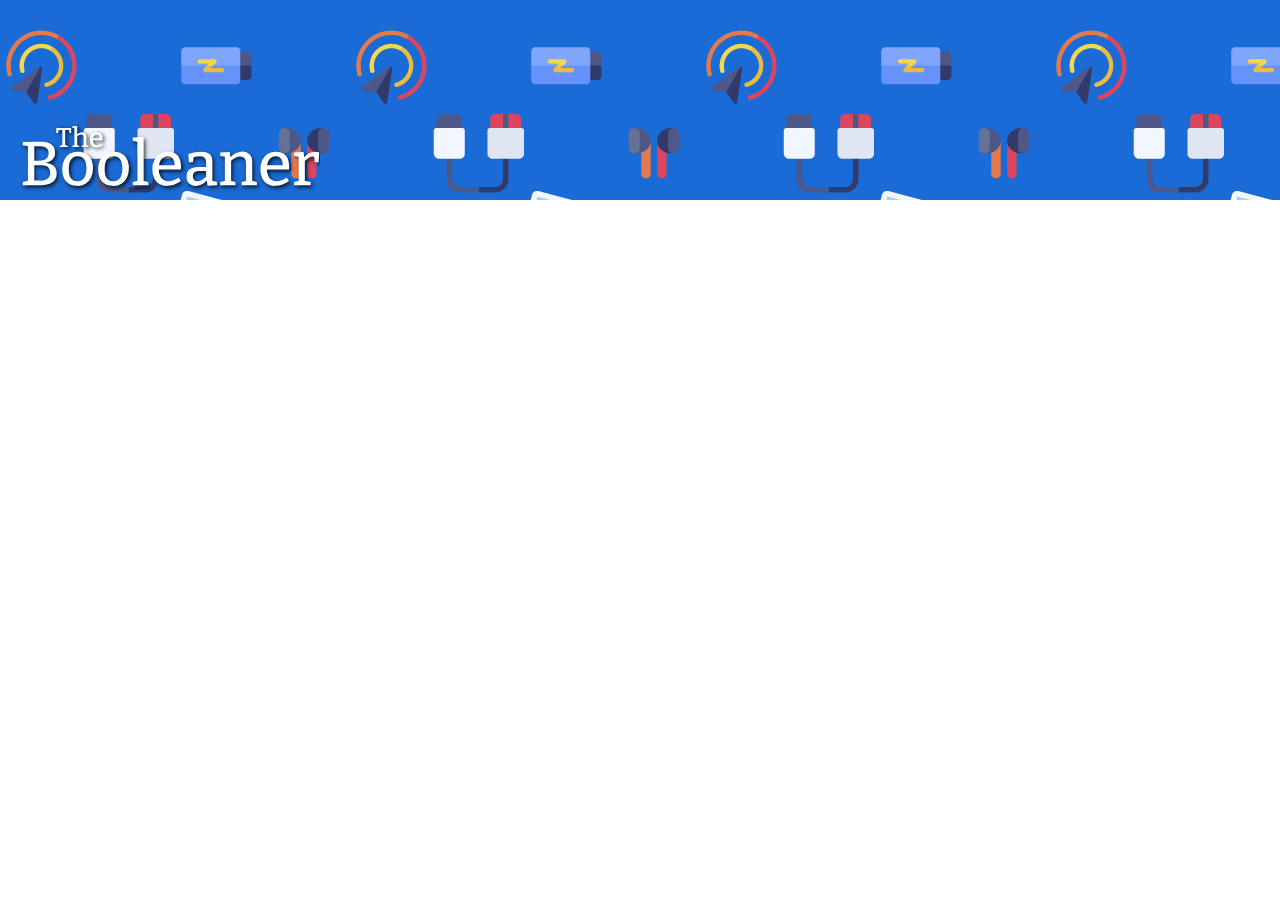
==== index.html @ 22a530e2 "add header" ====
<!DOCTYPE html>
<html lang="en">
<head>
    <meta charset="UTF-8">
    <meta name="viewport" content="width=device-width, initial-scale=1.0">
    <title>booleaner</title>
    <link rel="stylesheet" href="css/style.css">
</head>
<body>
    <!-- top page -->
    <header> 
        <img id="logo" src="img/logo.svg" alt="logo">
    </header>
    
</body>
</html>
---- css/style.css ----
*{
    margin: 0;
}
header{
    background-color: rgb(26, 107, 214);
    background-image: url(../img/pattern.png);
    width: 100%;
    height: 200px;
    position: relative;
    }
    
    #logo{
        width: 300px;
        position: absolute;
        bottom: 0;
        left: 20px;
    }
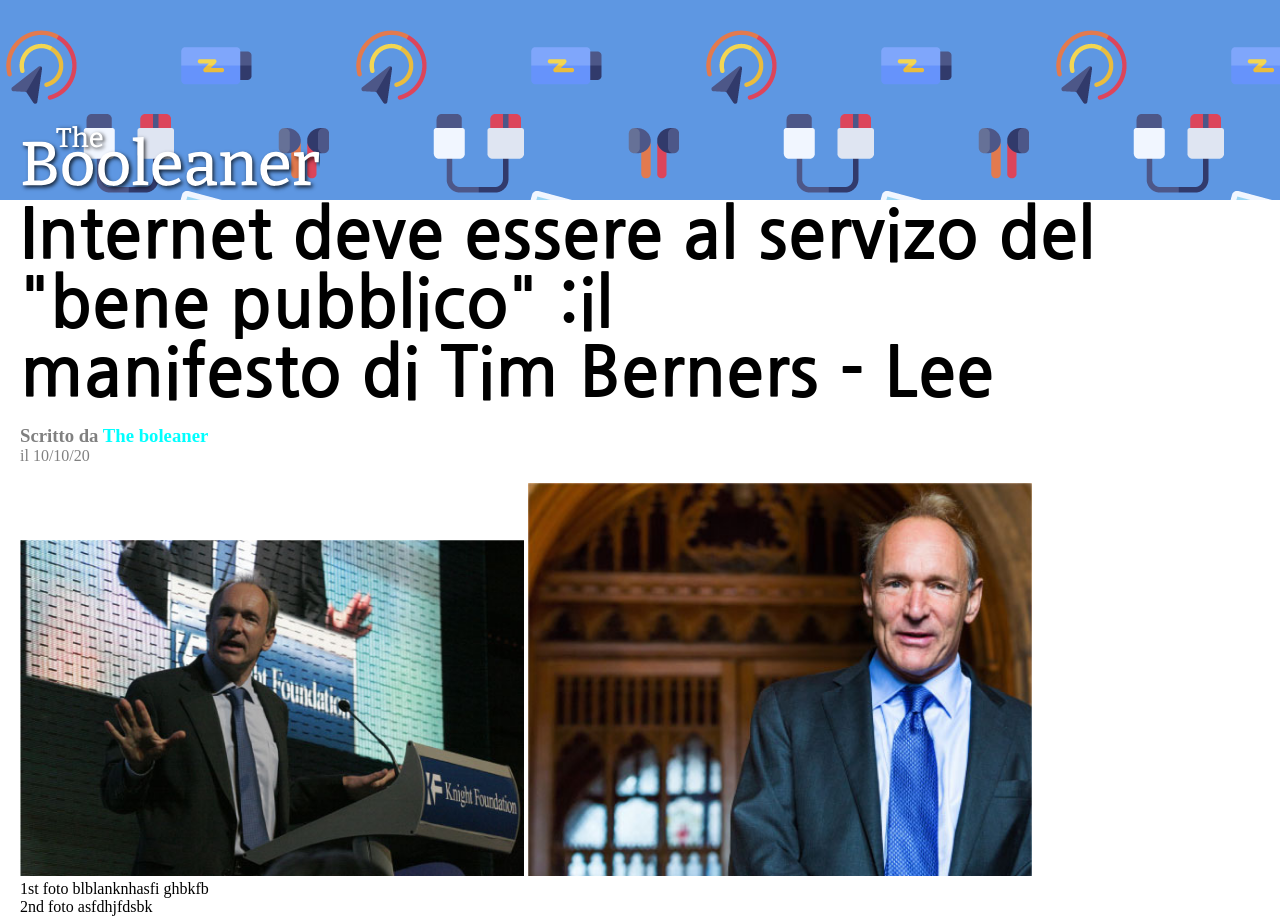
==== commit dc2a92ba: "add img home" ====
--- a/index.html
+++ b/index.html
@@ -4,6 +4,9 @@
     <meta charset="UTF-8">
     <meta name="viewport" content="width=device-width, initial-scale=1.0">
     <title>booleaner</title>
+    <link rel="preconnect" href="https://fonts.googleapis.com">
+    <link rel="preconnect" href="https://fonts.gstatic.com" crossorigin>
+    <link href="https://fonts.googleapis.com/css2?family=Nanum+Gothic&display=swap" rel="stylesheet">
     <link rel="stylesheet" href="css/style.css">
 </head>
 <body>
@@ -11,6 +14,27 @@
     <header> 
         <img id="logo" src="img/logo.svg" alt="logo">
     </header>
+
+    <main>
+        <!-- titolo -->
+        <section>
+            <h1 class="font">Internet deve essere al servizo del "bene pubblico" :il <br> manifesto di Tim Berners - Lee</h1>
+            <br>
+            <h3><p class="grey">Scritto da <span class="acqua">The boleaner</span></p></h3>
+            <span class="grey">il 10/10/20</span>
+            
+        </section>
+
+        <!-- foto home -->
+        <section >
+            <br>
+            <img class="foto" src="img/tim-1.jpg" alt="tim foto">
+            <img class="foto" src="img/tim-2.jpg" alt="tim 2"><br>
+            <span>1st foto blblanknhasfi ghbkfb</span>
+            <br><span>2nd foto asfdhjfdsbk</span>
+        </section>
+
+    </main>
     
 </body>
 </html>
--- a/css/style.css
+++ b/css/style.css
@@ -2,16 +2,35 @@
     margin: 0;
 }
 header{
-    background-color: rgb(26, 107, 214);
+    background-color: rgba(26, 107, 214,0.7);
     background-image: url(../img/pattern.png);
     width: 100%;
     height: 200px;
     position: relative;
     }
-    
+
     #logo{
         width: 300px;
         position: absolute;
         bottom: 0;
         left: 20px;
     }
+    .font{
+        font-size: 70px;
+        font-family: "Nanum Gothic", sans-serif;
+    }
+
+    .acqua{
+        color: aqua;
+    }
+
+    main{
+        margin-left: 20px;
+    }
+    .grey{
+        color: grey;
+    }
+    .foto{
+        width: 40%;
+        max-height: 400px;
+    }
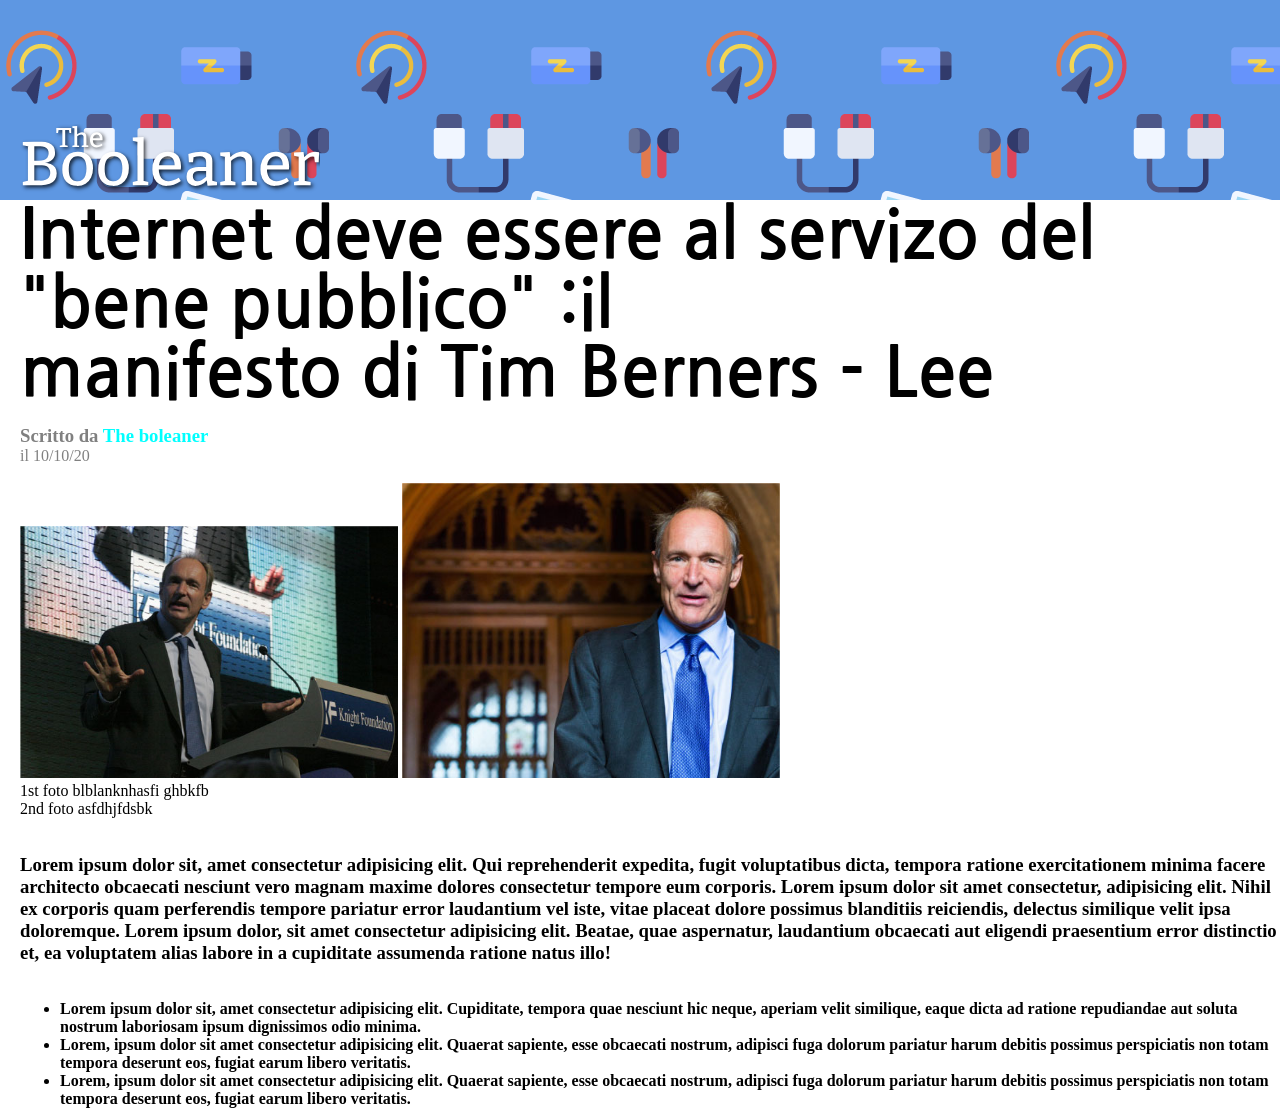
==== commit 382dcaed: "fix photo e list" ====
--- a/index.html
+++ b/index.html
@@ -26,7 +26,7 @@
         </section>
 
         <!-- foto home -->
-        <section >
+        <section id="photo">
             <br>
             <img class="foto" src="img/tim-1.jpg" alt="tim foto">
             <img class="foto" src="img/tim-2.jpg" alt="tim 2"><br>
@@ -34,6 +34,20 @@
             <br><span>2nd foto asfdhjfdsbk</span>
         </section>
 
+        <!-- articolo -->
+        <br><br>
+        <h3>Lorem ipsum dolor sit, amet consectetur adipisicing elit. Qui reprehenderit expedita, fugit voluptatibus dicta, tempora ratione exercitationem minima facere architecto obcaecati nesciunt vero magnam maxime dolores consectetur tempore eum corporis. Lorem ipsum dolor sit amet consectetur, adipisicing elit. Nihil ex corporis quam perferendis tempore pariatur error laudantium vel iste, vitae placeat dolore possimus blanditiis reiciendis, delectus similique velit ipsa doloremque. Lorem ipsum dolor, sit amet consectetur adipisicing elit. Beatae, quae aspernatur, laudantium obcaecati aut eligendi praesentium error distinctio et, ea voluptatem alias labore in a cupiditate assumenda ratione natus illo!</h3>
+        <br><br>
+
+        <!-- list -->
+        <section>
+            <ul><strong>
+                <li>Lorem ipsum dolor sit, amet consectetur adipisicing elit. Cupiditate, tempora quae nesciunt hic neque, aperiam velit similique, eaque dicta ad ratione repudiandae aut soluta nostrum laboriosam ipsum dignissimos odio minima.</li>
+                <li>Lorem, ipsum dolor sit amet consectetur adipisicing elit. Quaerat sapiente, esse obcaecati nostrum, adipisci fuga dolorum pariatur harum debitis possimus perspiciatis non totam tempora deserunt eos, fugiat earum libero veritatis.</li>
+                <li>Lorem, ipsum dolor sit amet consectetur adipisicing elit. Quaerat sapiente, esse obcaecati nostrum, adipisci fuga dolorum pariatur harum debitis possimus perspiciatis non totam tempora deserunt eos, fugiat earum libero veritatis.</li></strong>
+            </ul>
+        </section>
+
     </main>
     
 </body>
--- a/css/style.css
+++ b/css/style.css
@@ -31,6 +31,8 @@
         color: grey;
     }
     .foto{
-        width: 40%;
-        max-height: 400px;
-    }+        width: 30%;
+        max-height: 300px;
+    }
+
+    
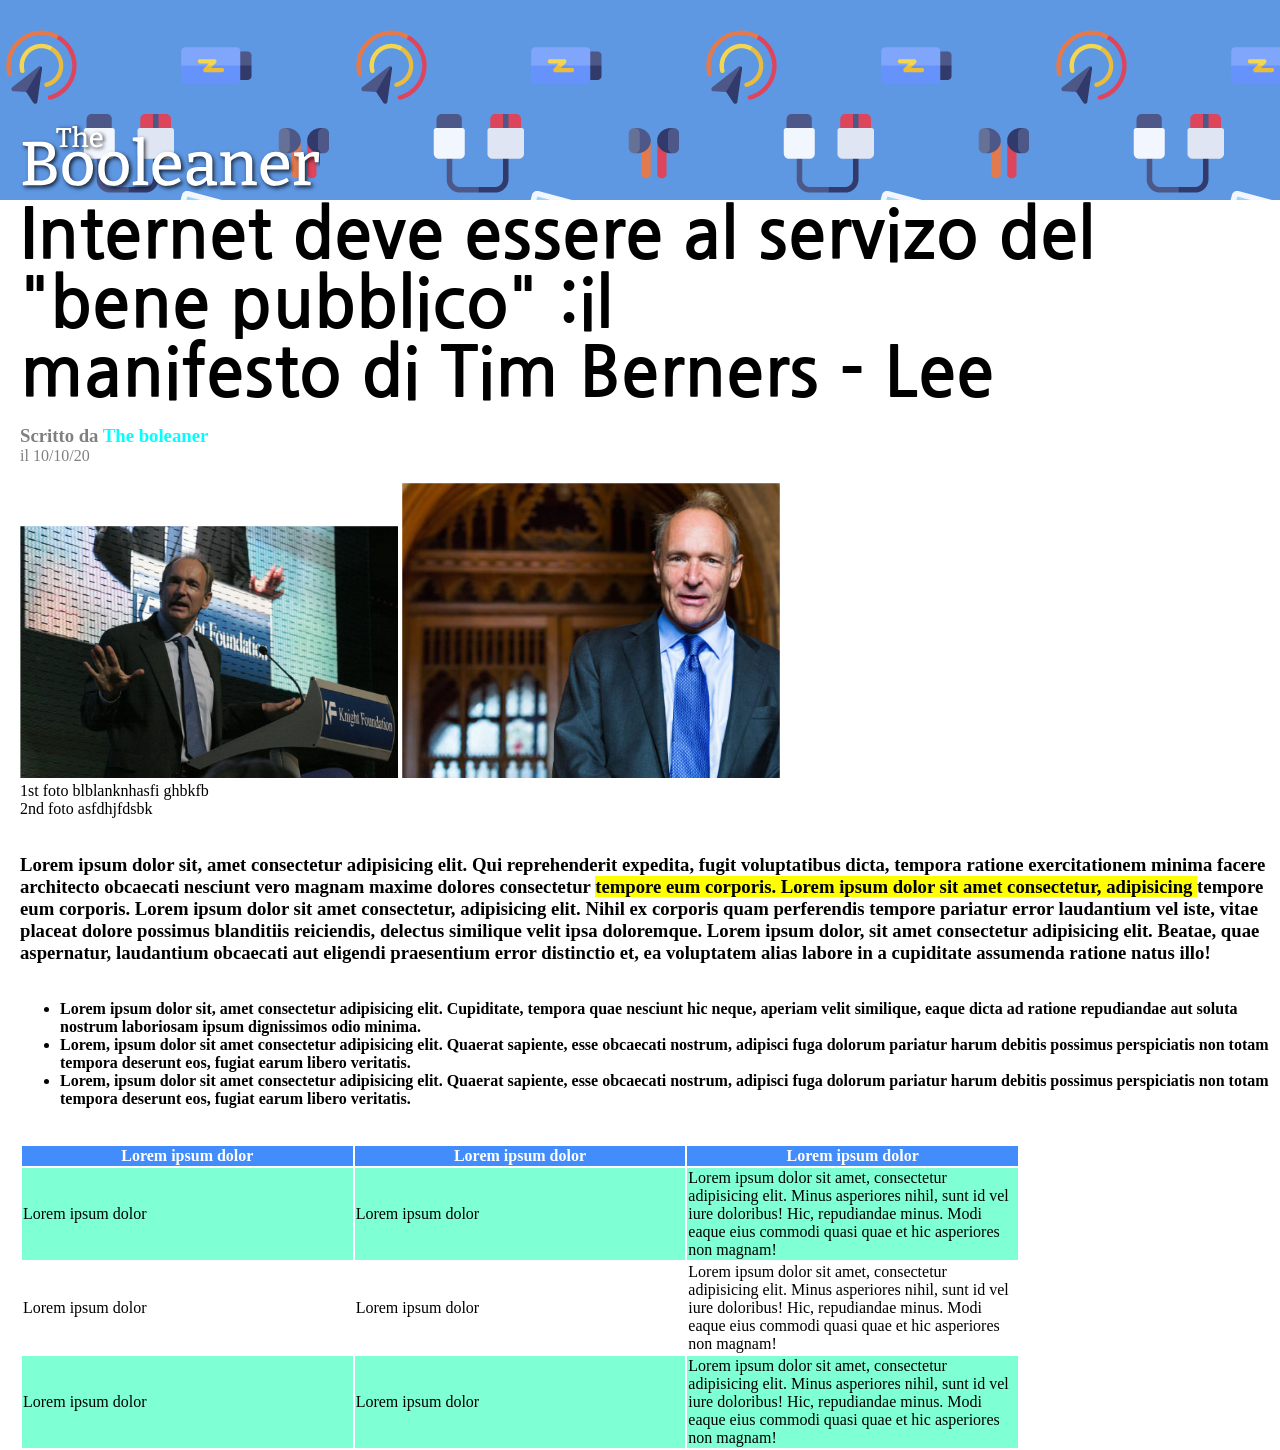
==== commit a3b2da95: "add table and fix" ====
--- a/index.html
+++ b/index.html
@@ -36,7 +36,7 @@
 
         <!-- articolo -->
         <br><br>
-        <h3>Lorem ipsum dolor sit, amet consectetur adipisicing elit. Qui reprehenderit expedita, fugit voluptatibus dicta, tempora ratione exercitationem minima facere architecto obcaecati nesciunt vero magnam maxime dolores consectetur tempore eum corporis. Lorem ipsum dolor sit amet consectetur, adipisicing elit. Nihil ex corporis quam perferendis tempore pariatur error laudantium vel iste, vitae placeat dolore possimus blanditiis reiciendis, delectus similique velit ipsa doloremque. Lorem ipsum dolor, sit amet consectetur adipisicing elit. Beatae, quae aspernatur, laudantium obcaecati aut eligendi praesentium error distinctio et, ea voluptatem alias labore in a cupiditate assumenda ratione natus illo!</h3>
+        <h3>Lorem ipsum dolor sit, amet consectetur adipisicing elit. Qui reprehenderit expedita, fugit voluptatibus dicta, tempora ratione exercitationem minima facere architecto obcaecati nesciunt vero magnam maxime dolores consectetur <span class="marker"> tempore eum corporis. Lorem ipsum dolor sit amet consectetur, adipisicing </span> tempore eum corporis. Lorem ipsum dolor sit amet consectetur, adipisicing elit. Nihil ex corporis quam perferendis tempore pariatur error laudantium vel iste, vitae placeat dolore possimus blanditiis reiciendis, delectus similique velit ipsa doloremque. Lorem ipsum dolor, sit amet consectetur adipisicing elit. Beatae, quae aspernatur, laudantium obcaecati aut eligendi praesentium error distinctio et, ea voluptatem alias labore in a cupiditate assumenda ratione natus illo!</h3>
         <br><br>
 
         <!-- list -->
@@ -47,6 +47,39 @@
                 <li>Lorem, ipsum dolor sit amet consectetur adipisicing elit. Quaerat sapiente, esse obcaecati nostrum, adipisci fuga dolorum pariatur harum debitis possimus perspiciatis non totam tempora deserunt eos, fugiat earum libero veritatis.</li></strong>
             </ul>
         </section>
+        <br><br>
+        <!-- table -->
+        <section>
+            <table>
+                <thead>
+                    <tr class="white">
+                        <th>Lorem ipsum dolor </th>
+                        <th>Lorem ipsum dolor </th>
+                        <th>Lorem ipsum dolor </th>
+                    </tr>
+                </thead>
+
+                <tbody class="ciano">
+                    <td>Lorem ipsum dolor </td>
+                    <td>Lorem ipsum dolor </td>
+                    <td>Lorem ipsum dolor sit amet, consectetur adipisicing elit. Minus asperiores nihil, sunt id vel iure doloribus! Hic, repudiandae minus. Modi eaque eius commodi quasi quae et hic asperiores non magnam! </td>
+                    
+                </tbody>
+                <tbody >
+                    <td>Lorem ipsum dolor </td>
+                    <td>Lorem ipsum dolor </td>
+                    <td>Lorem ipsum dolor sit amet, consectetur adipisicing elit. Minus asperiores nihil, sunt id vel iure doloribus! Hic, repudiandae minus. Modi eaque eius commodi quasi quae et hic asperiores non magnam! </td>
+                    
+                </tbody>
+                <tbody class="ciano">
+                    <td>Lorem ipsum dolor </td>
+                    <td>Lorem ipsum dolor </td>
+                    <td>Lorem ipsum dolor sit amet, consectetur adipisicing elit. Minus asperiores nihil, sunt id vel iure doloribus! Hic, repudiandae minus. Modi eaque eius commodi quasi quae et hic asperiores non magnam! </td>
+                    
+                </tbody>
+
+            </table>
+        </section>
 
     </main>
     
--- a/css/style.css
+++ b/css/style.css
@@ -35,4 +35,21 @@
         max-height: 300px;
     }
 
-    +    .marker{
+        background-color: yellow;
+    }
+    thead{
+        background-color: rgb(66, 140, 252);
+    }
+
+    .white{
+        color: white;
+    }
+    table {
+        table-layout: fixed;
+        width: 1000px;
+        }
+
+    .ciano{
+        background-color: aquamarine;
+    }    
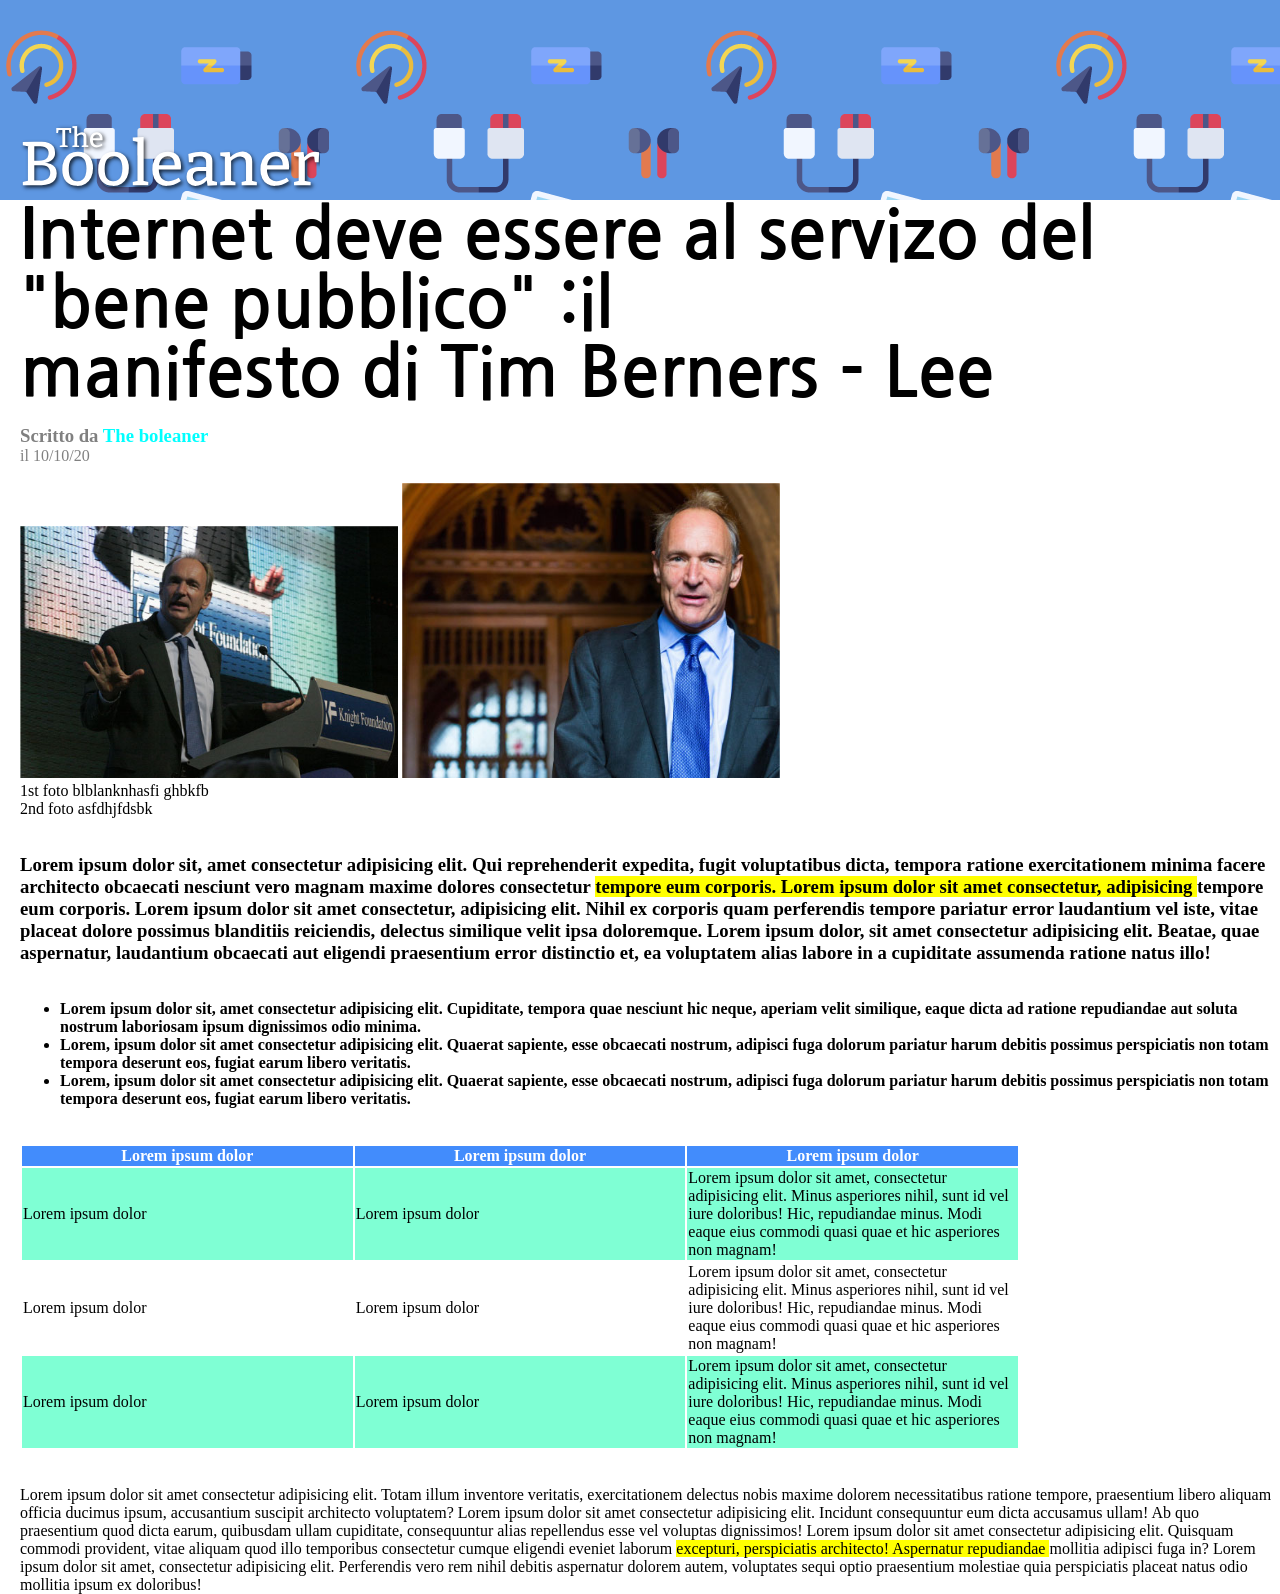
==== commit 25ca0a1e: "add and finish main" ====
--- a/index.html
+++ b/index.html
@@ -36,7 +36,8 @@
 
         <!-- articolo -->
         <br><br>
-        <h3>Lorem ipsum dolor sit, amet consectetur adipisicing elit. Qui reprehenderit expedita, fugit voluptatibus dicta, tempora ratione exercitationem minima facere architecto obcaecati nesciunt vero magnam maxime dolores consectetur <span class="marker"> tempore eum corporis. Lorem ipsum dolor sit amet consectetur, adipisicing </span> tempore eum corporis. Lorem ipsum dolor sit amet consectetur, adipisicing elit. Nihil ex corporis quam perferendis tempore pariatur error laudantium vel iste, vitae placeat dolore possimus blanditiis reiciendis, delectus similique velit ipsa doloremque. Lorem ipsum dolor, sit amet consectetur adipisicing elit. Beatae, quae aspernatur, laudantium obcaecati aut eligendi praesentium error distinctio et, ea voluptatem alias labore in a cupiditate assumenda ratione natus illo!</h3>
+        <section>
+            <h3>Lorem ipsum dolor sit, amet consectetur adipisicing elit. Qui reprehenderit expedita, fugit voluptatibus dicta, tempora ratione exercitationem minima facere architecto obcaecati nesciunt vero magnam maxime dolores consectetur <span class="marker"> tempore eum corporis. Lorem ipsum dolor sit amet consectetur, adipisicing </span> tempore eum corporis. Lorem ipsum dolor sit amet consectetur, adipisicing elit. Nihil ex corporis quam perferendis tempore pariatur error laudantium vel iste, vitae placeat dolore possimus blanditiis reiciendis, delectus similique velit ipsa doloremque. Lorem ipsum dolor, sit amet consectetur adipisicing elit. Beatae, quae aspernatur, laudantium obcaecati aut eligendi praesentium error distinctio et, ea voluptatem alias labore in a cupiditate assumenda ratione natus illo!</h3></section>
         <br><br>
 
         <!-- list -->
@@ -75,10 +76,16 @@
                     <td>Lorem ipsum dolor </td>
                     <td>Lorem ipsum dolor </td>
                     <td>Lorem ipsum dolor sit amet, consectetur adipisicing elit. Minus asperiores nihil, sunt id vel iure doloribus! Hic, repudiandae minus. Modi eaque eius commodi quasi quae et hic asperiores non magnam! </td>
-                    
                 </tbody>
 
             </table>
+        </section>
+        <br><br>
+
+        <!-- ultimo paragrafo -->
+        <section>
+            <p>Lorem ipsum dolor sit amet consectetur adipisicing elit. Totam illum inventore veritatis, exercitationem delectus nobis maxime dolorem necessitatibus ratione tempore, praesentium libero aliquam officia ducimus ipsum, accusantium suscipit architecto voluptatem? Lorem ipsum dolor sit amet consectetur adipisicing elit. Incidunt consequuntur eum dicta accusamus ullam! Ab quo praesentium quod dicta earum, quibusdam ullam cupiditate, consequuntur alias repellendus esse vel voluptas dignissimos! Lorem ipsum dolor sit amet consectetur adipisicing elit. Quisquam commodi provident, vitae aliquam quod illo temporibus consectetur cumque eligendi eveniet laborum <span class="marker">excepturi, perspiciatis architecto! Aspernatur repudiandae </span> mollitia adipisci fuga in? Lorem ipsum dolor sit amet, consectetur adipisicing elit. Perferendis vero rem nihil debitis aspernatur dolorem autem, voluptates sequi optio praesentium molestiae quia perspiciatis placeat natus odio mollitia ipsum ex doloribus!</p>
+
         </section>
 
     </main>
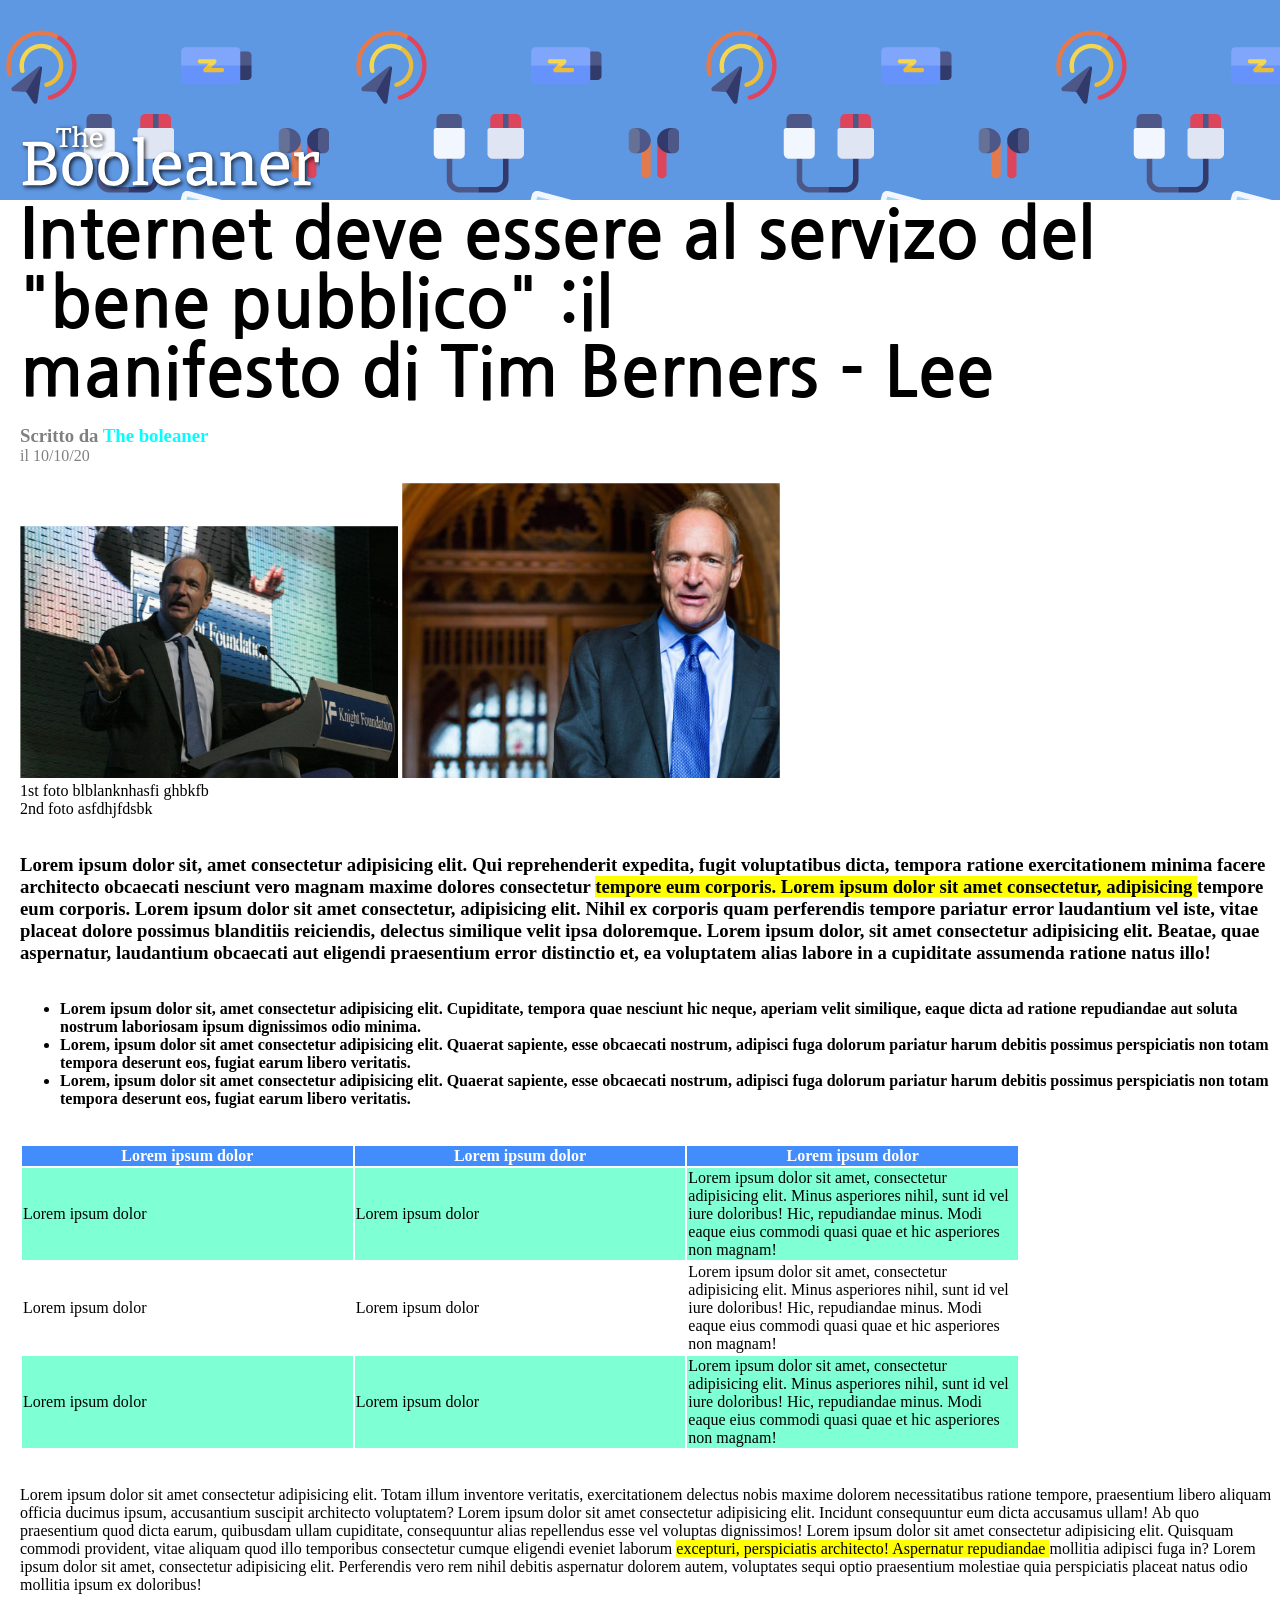
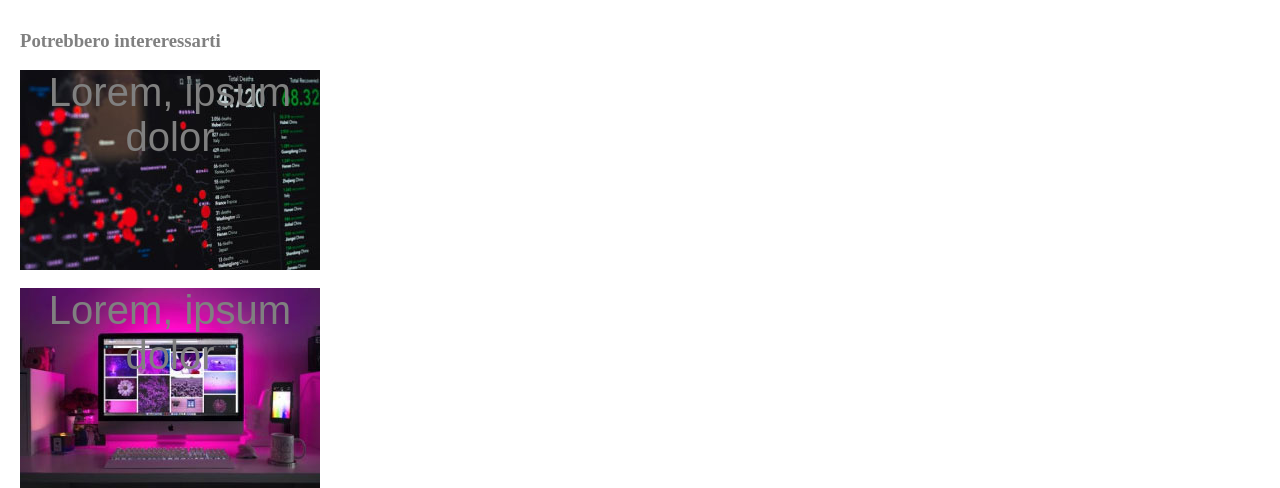
==== commit 12834073: "add footer e fine esercizio" ====
--- a/index.html
+++ b/index.html
@@ -87,8 +87,13 @@
             <p>Lorem ipsum dolor sit amet consectetur adipisicing elit. Totam illum inventore veritatis, exercitationem delectus nobis maxime dolorem necessitatibus ratione tempore, praesentium libero aliquam officia ducimus ipsum, accusantium suscipit architecto voluptatem? Lorem ipsum dolor sit amet consectetur adipisicing elit. Incidunt consequuntur eum dicta accusamus ullam! Ab quo praesentium quod dicta earum, quibusdam ullam cupiditate, consequuntur alias repellendus esse vel voluptas dignissimos! Lorem ipsum dolor sit amet consectetur adipisicing elit. Quisquam commodi provident, vitae aliquam quod illo temporibus consectetur cumque eligendi eveniet laborum <span class="marker">excepturi, perspiciatis architecto! Aspernatur repudiandae </span> mollitia adipisci fuga in? Lorem ipsum dolor sit amet, consectetur adipisicing elit. Perferendis vero rem nihil debitis aspernatur dolorem autem, voluptates sequi optio praesentium molestiae quia perspiciatis placeat natus odio mollitia ipsum ex doloribus!</p>
 
         </section>
+    </main><br><br>
 
-    </main>
+    <footer>
+        <h3 class="grey">Potrebbero intereressarti</h3><br>
+        <div class="img1 grey " >Lorem, ipsum dolor</div> <br>
+        <div class="img2 grey " >Lorem, ipsum dolor</div>
+    </footer>
     
 </body>
 </html>
--- a/css/style.css
+++ b/css/style.css
@@ -24,7 +24,7 @@
         color: aqua;
     }
 
-    main{
+    main,footer{
         margin-left: 20px;
     }
     .grey{
@@ -52,4 +52,21 @@
 
     .ciano{
         background-color: aquamarine;
-    }    +    }    
+
+    .img1{
+        background-image: url(../img/graph.jpg);
+        width: 300px;
+        height: 200px;
+        text-align: center;
+        font-size: 40px;
+        font-family: 'Franklin Gothic Medium', 'Arial Narrow', Arial, sans-serif;
+            }
+    .img2{
+        background-image: url(../img/monitor.jpg);
+        width: 300px;
+        height: 200px;
+        text-align: center;
+        font-size: 40px;
+        font-family: 'Franklin Gothic Medium', 'Arial Narrow', Arial, sans-serif;
+    }
